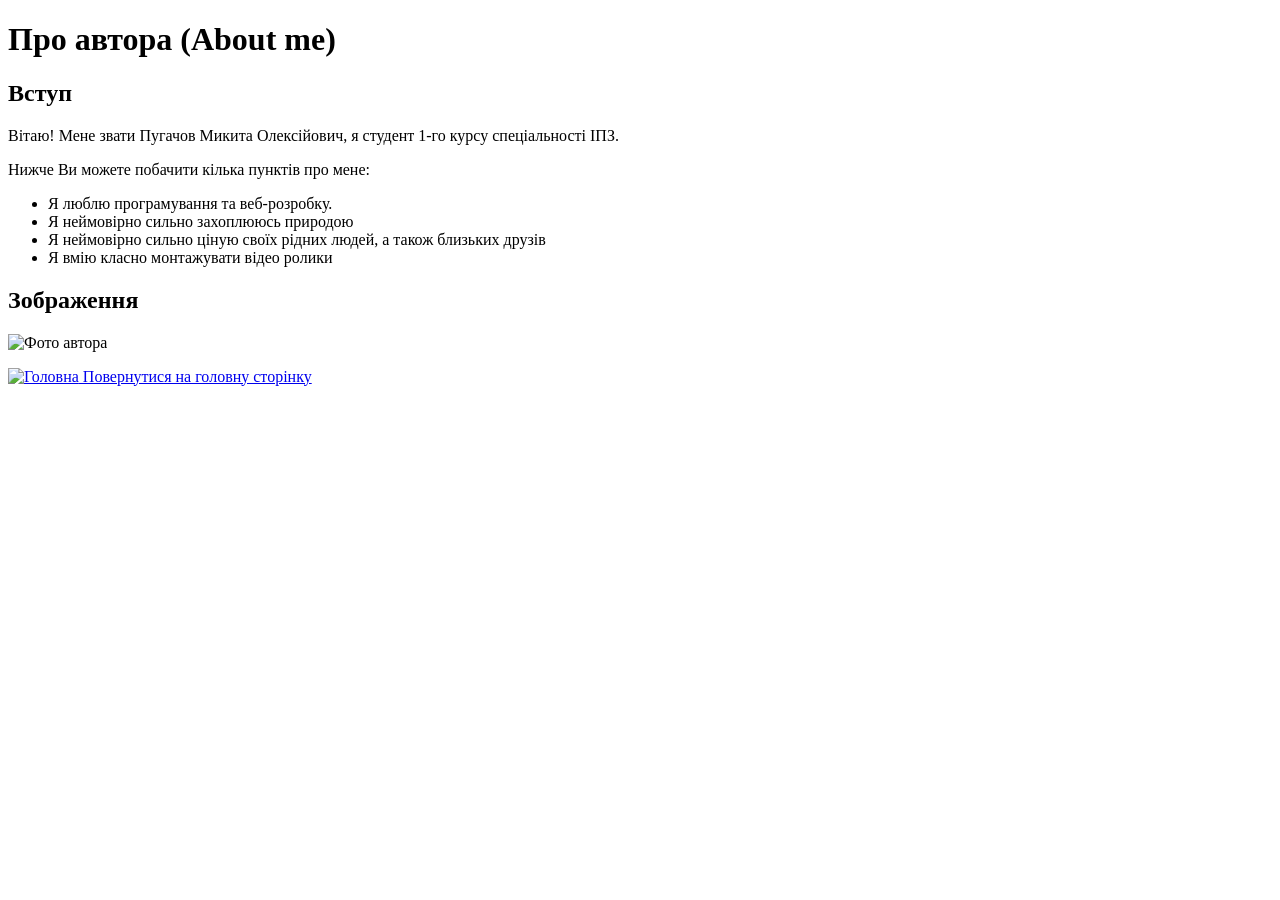
==== Lab2_HTML/author.html @ 52eec404 "Add Lab2 files and styles" ====
<!DOCTYPE html>
<html lang="ua">
<head>
<meta charset="utf-8">
<title>Про автора (About me)</title>
<link rel="stylesheet" href="style.css">
</head>
<body>
<h1>Про автора (About me)</h1>
<h2>Вступ</h2>
<p>Вітаю! Мене звати Пугачов Микита Олексійович, я студент 1-го курсу спеціальності ІПЗ.</p>
<p>Нижче Ви можете побачити кілька пунктів про мене:</p>
<ul>
<li>Я люблю програмування та веб-розробку.</li>
<li>Я неймовірно сильно захоплююсь природою</li>
<li>Я неймовірно сильно ціную своїх рідних людей, а також близьких друзів</li>
<li>Я вмію класно монтажувати відео ролики</li>
</ul>
<h2>Зображення</h2>
<p>
<img src="D:\Study\web_basics\Lab2_HTML\praha.jpg" alt="Фото автора" width="300">
</p>
<p>
<a href="index.html">
<img src="D:\Study\web_basics\Lab2_HTML\Home_icon_orange.png" alt="Головна" width="32">
Повернутися на головну сторінку
</a>
</p>
</body>
</html>
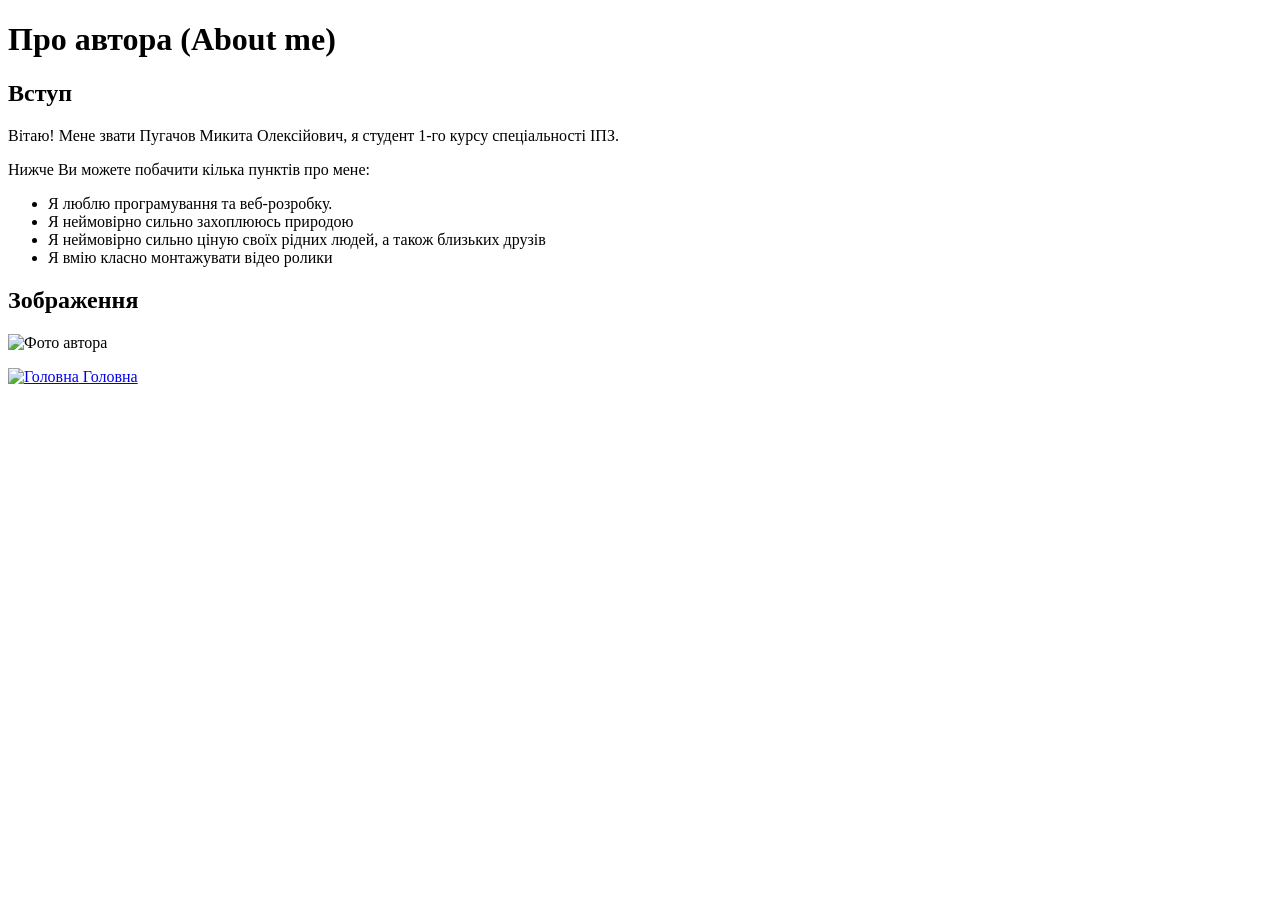
==== commit e77d06c5: "запушив кінцевий результат" ====
--- a/Lab2_HTML/author.html
+++ b/Lab2_HTML/author.html
@@ -1,30 +1,30 @@
 <!DOCTYPE html>
-<html lang="ua">
+<html lang="en">
 <head>
-<meta charset="utf-8">
-<title>Про автора (About me)</title>
-<link rel="stylesheet" href="style.css">
+    <meta charset="utf-8">
+    <title>Про автора (About me)</title>
+    <link rel="stylesheet" href="style.css">
 </head>
 <body>
-<h1>Про автора (About me)</h1>
-<h2>Вступ</h2>
-<p>Вітаю! Мене звати Пугачов Микита Олексійович, я студент 1-го курсу спеціальності ІПЗ.</p>
-<p>Нижче Ви можете побачити кілька пунктів про мене:</p>
-<ul>
-<li>Я люблю програмування та веб-розробку.</li>
-<li>Я неймовірно сильно захоплююсь природою</li>
-<li>Я неймовірно сильно ціную своїх рідних людей, а також близьких друзів</li>
-<li>Я вмію класно монтажувати відео ролики</li>
-</ul>
-<h2>Зображення</h2>
-<p>
-<img src="D:\Study\web_basics\Lab2_HTML\praha.jpg" alt="Фото автора" width="300">
-</p>
-<p>
-<a href="index.html">
-<img src="D:\Study\web_basics\Lab2_HTML\Home_icon_orange.png" alt="Головна" width="32">
-Повернутися на головну сторінку
-</a>
-</p>
+    <h1>Про автора (About me)</h1>
+    <h2>Вступ</h2>
+    <p>Вітаю! Мене звати Пугачов Микита Олексійович, я студент 1-го курсу спеціальності ІПЗ.</p>
+    <p>Нижче Ви можете побачити кілька пунктів про мене:</p>
+    <ul>
+        <li>Я люблю програмування та веб-розробку.</li>
+        <li>Я неймовірно сильно захоплююсь природою</li>
+        <li>Я неймовірно сильно ціную своїх рідних людей, а також близьких друзів</li>
+        <li>Я вмію класно монтажувати відео ролики</li>
+    </ul>
+    <h2>Зображення</h2>
+    <p>
+        <img src="D:\Study\web_basics\Lab2_HTML\praha.jpg" alt="Фото автора" width="300px">
+    </p>
+    <p>
+        <a href="index.html">
+            <img src="D:\Study\web_basics\Lab2_HTML\Home_icon_orange.png" alt="Головна" title="Перейти на головну сторінку" width="32px">
+            Головна
+        </a>
+    </p>
 </body>
 </html>
